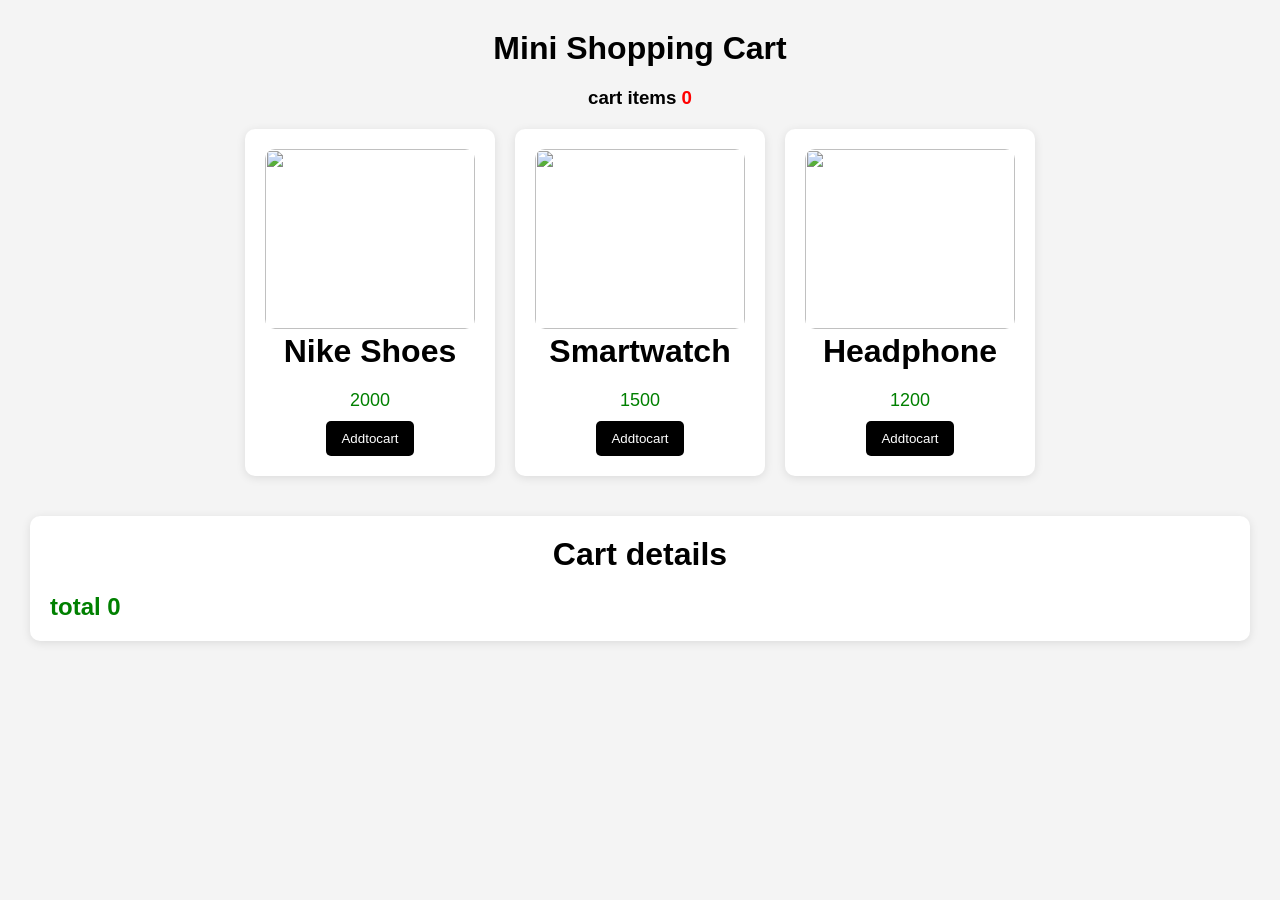
==== Application.html @ e1fbe0c4 "Day - 13" ====
<!DOCTYPE html>
<html lang="en">
<head>
    <meta charset="UTF-8">
    <meta name="viewport" content="width=device-width, initial-scale=1.0">
    <title>Document</title>
  <style>
      * {
        margin: 0;
        padding: 0;
        box-sizing: border-box;
        font-family: Arial;
      }

      body {
        background: #f4f4f4;
        padding: 30px;
      }

      h1 {
        text-align: center;
        margin-bottom: 20px;
      }

      .cart-title {
        text-align: center;
        margin-bottom: 20px;
      }

      #cartcount {
        color: red;
      }

      .container {
        display: flex;
        gap: 20px;
        flex-wrap: wrap;
        justify-content: center;
      }

      .card {
        background: white;
        width: 250px;
        padding: 20px;
        border-radius: 10px;
        box-shadow: 0 2px 10px rgba(0, 0, 0, 0.1);
        text-align: center;
      }

      .card img {
        width: 100%;
        height: 180px;
        object-fit: cover;
        border-radius: 10px;
      }

      .card h2 {
        margin: 10px 0;
      }

      .card p {
        margin-bottom: 10px;
        font-size: 18px;
        color: green;
      }

      button {
        padding: 10px 15px;
        border: none;
        background: black;
        color: white;
        cursor: pointer;
        border-radius: 5px;
      }

      button:hover {
        background: #333;
      }

      .cart-section {
        margin-top: 40px;
        background: white;
        padding: 20px;
        border-radius: 10px;
        box-shadow: 0 2px 10px rgba(0, 0, 0, 0.1);
      }

      .cart-item {
        display: flex;
        justify-content: space-between;
        padding: 10px;
        margin: 10px 0;
        border-bottom: 1px solid #ddd;
      }

      #total {
        margin-top: 20px;
        color: green;
      }
    </style>
</head>
<body>
  <h1 class="cart-title">Mini Shopping Cart</h1>
  <h3 class="cart-title">cart items <span id="cartcount">0</span></h3>
  <div class="container">
    <div class="card">
      <img src="https://images.unsplash.com/photo-1542291026-7eec264c27ff?w=500" alt="">
      <h1>Nike Shoes</h1>
      <p>2000</p>
      <button onclick="addtocart('Nike Shoes', 2000)">Addtocart</button>
    </div>
        <div class="card">
      <img src="https://images.unsplash.com/photo-1523275335684-37898b6baf30?w=500  " alt="">
      <h1>Smartwatch</h1>
      <p>1500</p>
      <button onclick="addtocart('Smartwatch', 1500)">Addtocart</button>
    </div>
        <div class="card">
      <img src="https://images.unsplash.com/photo-1505740420928-5e560c06d30e?w=500" alt="">
      <h1>Headphone</h1>
      <p>1200</p>
      <button onclick="addtocart('Headphone', 1200)">Addtocart</button>
    </div>
  </div>

  <div class="cart-section">
    <h1>Cart details</h1>
    <div id="cartitems"></div>
    <h2 id="total">total 0</h2>
  </div>


<script>
    let count = 0;
    let sum = 0;
    let cart = [];
    function addtocart(name, price){
        let cartcount = document.getElementById("cartcount");
        count++;
        cartcount.innerText = count;
        sum += price;
        let total = document.getElementById('total');
        total.innerHTML = "Total " + sum;
  
    let product = {name,price};
    cart.push(product);
    let cartitems = document.getElementById('cartitems');
    cartitems.innerHTML = ""
    for (i of cart){
        let output= 
        `<div class="cart-item">
            <h1>${i.name}</h1>
            <p>${i.price}</p>
        </div>`;
        cartitems.innerHTML += output;
    }
  }
</script>
</body>        
</html>
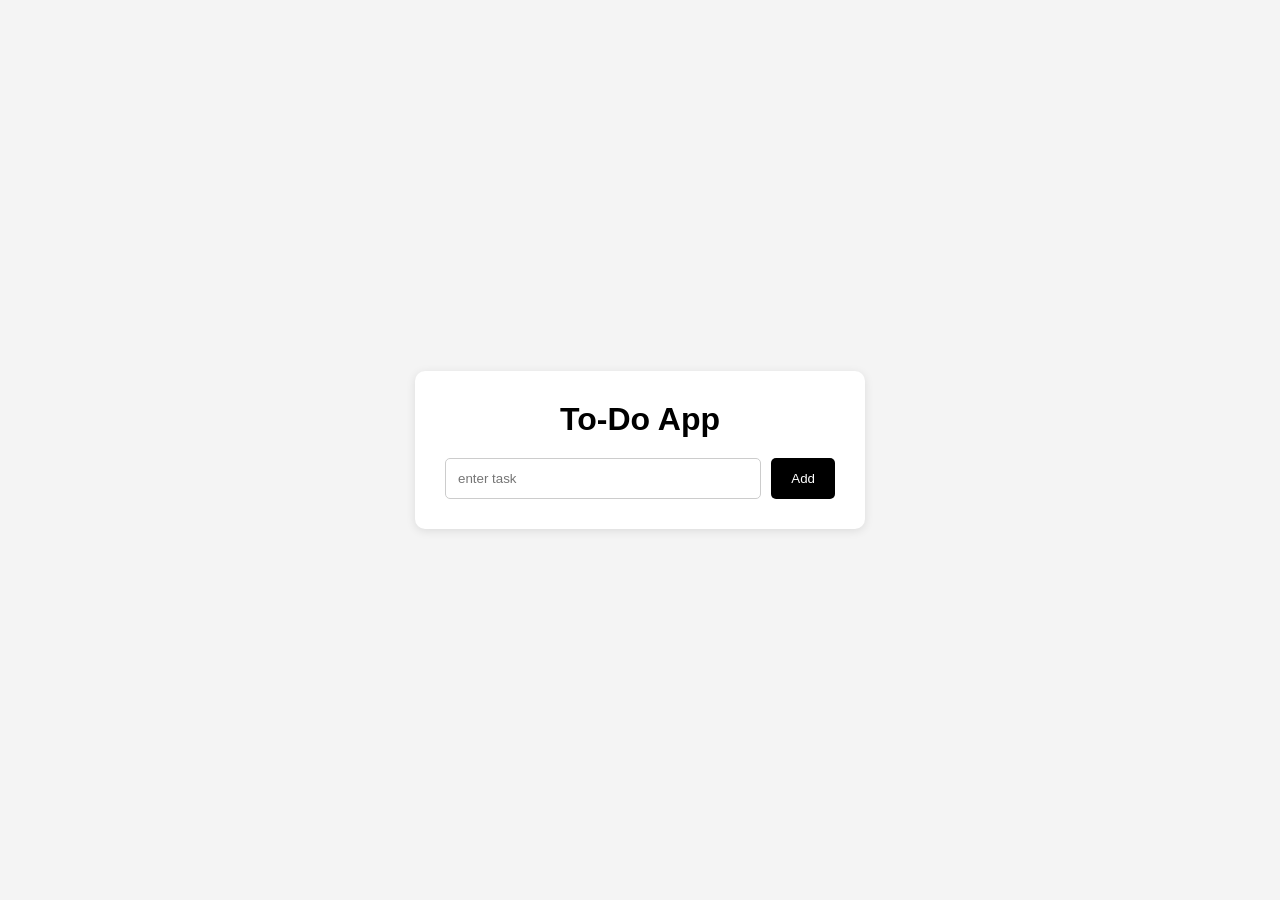
==== commit ef2f635e: "Day - 17" ====
--- a/Application.html
+++ b/Application.html
@@ -1,10 +1,11 @@
-<!DOCTYPE html>
+<!doctype html>
 <html lang="en">
-<head>
-    <meta charset="UTF-8">
-    <meta name="viewport" content="width=device-width, initial-scale=1.0">
-    <title>Document</title>
-  <style>
+  <head>
+    <meta charset="UTF-8" />
+    <meta name="viewport" content="width=device-width, initial-scale=1.0" />
+    <title>Advanced To-Do App</title>
+
+    <style>
       * {
         margin: 0;
         padding: 0;
@@ -14,7 +15,18 @@
 
       body {
         background: #f4f4f4;
+        display: flex;
+        justify-content: center;
+        align-items: center;
+        height: 100vh;
+      }
+
+      .container {
+        width: 450px;
+        background: white;
         padding: 30px;
+        border-radius: 10px;
+        box-shadow: 0 2px 10px rgba(0, 0, 0, 0.1);
       }
 
       h1 {
@@ -22,139 +34,165 @@
         margin-bottom: 20px;
       }
 
-      .cart-title {
-        text-align: center;
-        margin-bottom: 20px;
+      .input-box {
+        display: flex;
+        gap: 10px;
       }
 
-      #cartcount {
-        color: red;
-      }
-
-      .container {
-        display: flex;
-        gap: 20px;
-        flex-wrap: wrap;
-        justify-content: center;
-      }
-
-      .card {
-        background: white;
-        width: 250px;
-        padding: 20px;
-        border-radius: 10px;
-        box-shadow: 0 2px 10px rgba(0, 0, 0, 0.1);
-        text-align: center;
-      }
-
-      .card img {
-        width: 100%;
-        height: 180px;
-        object-fit: cover;
-        border-radius: 10px;
-      }
-
-      .card h2 {
-        margin: 10px 0;
-      }
-
-      .card p {
-        margin-bottom: 10px;
-        font-size: 18px;
-        color: green;
+      input {
+        flex: 1;
+        padding: 12px;
+        border: 1px solid #ccc;
+        border-radius: 5px;
+        outline: none;
       }
 
       button {
-        padding: 10px 15px;
+        padding: 12px 20px;
         border: none;
         background: black;
         color: white;
+        border-radius: 5px;
         cursor: pointer;
-        border-radius: 5px;
       }
 
       button:hover {
         background: #333;
       }
 
-      .cart-section {
-        margin-top: 40px;
+      .task {
+        display: flex;
+        justify-content: space-between;
+        align-items: center;
+        background: #f9f9f9;
+        padding: 12px;
+        margin-top: 15px;
+        border-radius: 5px;
+      }
+
+      .delete-btn {
+        background: red;
+      }
+      * {
+        margin: 0;
+        padding: 0;
+        box-sizing: border-box;
+        font-family: Arial;
+      }
+
+      body {
+        background: #f4f4f4;
+        display: flex;
+        justify-content: center;
+        align-items: center;
+        height: 100vh;
+      }
+
+      .container {
+        width: 450px;
         background: white;
-        padding: 20px;
+        padding: 30px;
         border-radius: 10px;
         box-shadow: 0 2px 10px rgba(0, 0, 0, 0.1);
       }
 
-      .cart-item {
+      h1 {
+        text-align: center;
+        margin-bottom: 20px;
+      }
+
+      .input-box {
+        display: flex;
+        gap: 10px;
+      }
+
+      input {
+        flex: 1;
+        padding: 12px;
+        border: 1px solid #ccc;
+        border-radius: 5px;
+        outline: none;
+      }
+
+      button {
+        padding: 12px 20px;
+        border: none;
+        background: black;
+        color: white;
+        border-radius: 5px;
+        cursor: pointer;
+      }
+
+      button:hover {
+        background: #333;
+      }
+
+      .task {
         display: flex;
         justify-content: space-between;
-        padding: 10px;
-        margin: 10px 0;
-        border-bottom: 1px solid #ddd;
+        align-items: center;
+        background: #f9f9f9;
+        padding: 12px;
+        margin-top: 15px;
+        border-radius: 5px;
       }
 
-      #total {
-        margin-top: 20px;
-        color: green;
+      .delete-btn {
+        background: red;
       }
     </style>
-</head>
-<body>
-  <h1 class="cart-title">Mini Shopping Cart</h1>
-  <h3 class="cart-title">cart items <span id="cartcount">0</span></h3>
-  <div class="container">
-    <div class="card">
-      <img src="https://images.unsplash.com/photo-1542291026-7eec264c27ff?w=500" alt="">
-      <h1>Nike Shoes</h1>
-      <p>2000</p>
-      <button onclick="addtocart('Nike Shoes', 2000)">Addtocart</button>
+  </head>
+
+  <body>
+
+    <div class="container">
+        <h1>To-Do App</h1>
+        <div class="input-box">
+            <input type="text" id="inp" placeholder="enter task">
+            <button onclick="addtask()">Add</button>
+        </div>
+        <div id="tasklist">
+            
+        </div>
     </div>
-        <div class="card">
-      <img src="https://images.unsplash.com/photo-1523275335684-37898b6baf30?w=500  " alt="">
-      <h1>Smartwatch</h1>
-      <p>1500</p>
-      <button onclick="addtocart('Smartwatch', 1500)">Addtocart</button>
-    </div>
-        <div class="card">
-      <img src="https://images.unsplash.com/photo-1505740420928-5e560c06d30e?w=500" alt="">
-      <h1>Headphone</h1>
-      <p>1200</p>
-      <button onclick="addtocart('Headphone', 1200)">Addtocart</button>
-    </div>
-  </div>
-
-  <div class="cart-section">
-    <h1>Cart details</h1>
-    <div id="cartitems"></div>
-    <h2 id="total">total 0</h2>
-  </div>
+    
+    <script>
+        let tasks =JSON.parse(localStorage.getItem('pfs3tasks'))|| []
+        displaytask()
+        function addtask(){
+            let inp = document.getElementById('inp')
+            if(inp.value == ""){
+                alert('please enter value')
+                return ""
+            }
+            tasks.push(inp.value)
+            localStorage.setItem('pfs3tasks',JSON.stringify(tasks))
+            console.log(tasks)
+            inp.value = ''
+            displaytask()
+        }
 
 
-<script>
-    let count = 0;
-    let sum = 0;
-    let cart = [];
-    function addtocart(name, price){
-        let cartcount = document.getElementById("cartcount");
-        count++;
-        cartcount.innerText = count;
-        sum += price;
-        let total = document.getElementById('total');
-        total.innerHTML = "Total " + sum;
-  
-    let product = {name,price};
-    cart.push(product);
-    let cartitems = document.getElementById('cartitems');
-    cartitems.innerHTML = ""
-    for (i of cart){
-        let output= 
-        `<div class="cart-item">
-            <h1>${i.name}</h1>
-            <p>${i.price}</p>
-        </div>`;
-        cartitems.innerHTML += output;
-    }
-  }
-</script>
-</body>        
+        function displaytask(){
+            let tasklist = document.getElementById('tasklist')
+            tasklist.innerHTML=''
+            let data = tasks.map((val,ind)=>{
+                tasklist.innerHTML+=`
+                <div class = 'task'>
+                    <h3>${val}</h3>
+                    <button class = 'delete-btn' onclick='deletetask(${ind})'>del</button>
+                </div>
+                `
+            })
+        }
+        function deletetask(delitem){
+            tasks=tasks.filter((val,index)=>{
+                return delitem!=index
+            })
+            localStorage.setItem('pfs3tasks',tasks)
+            displaytask()
+        }
+    </script>
+   
+  </body>
 </html>
